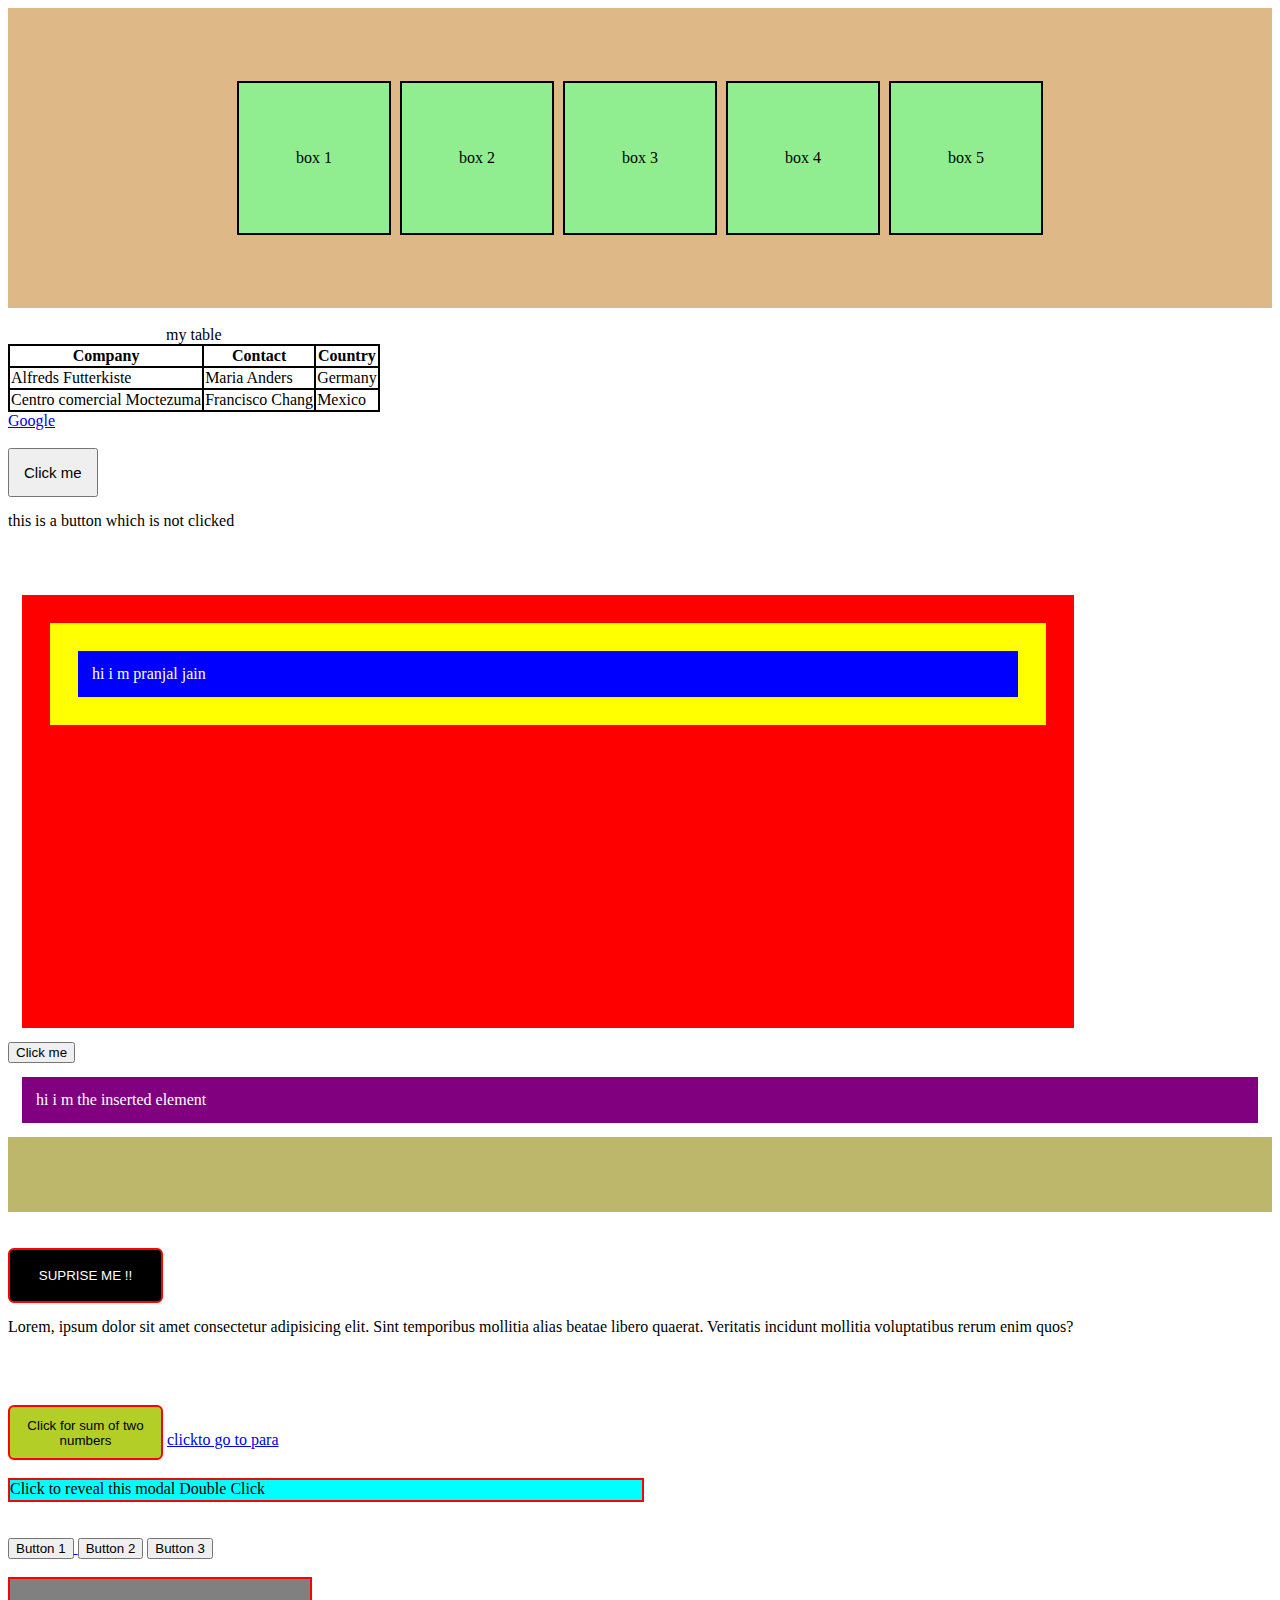
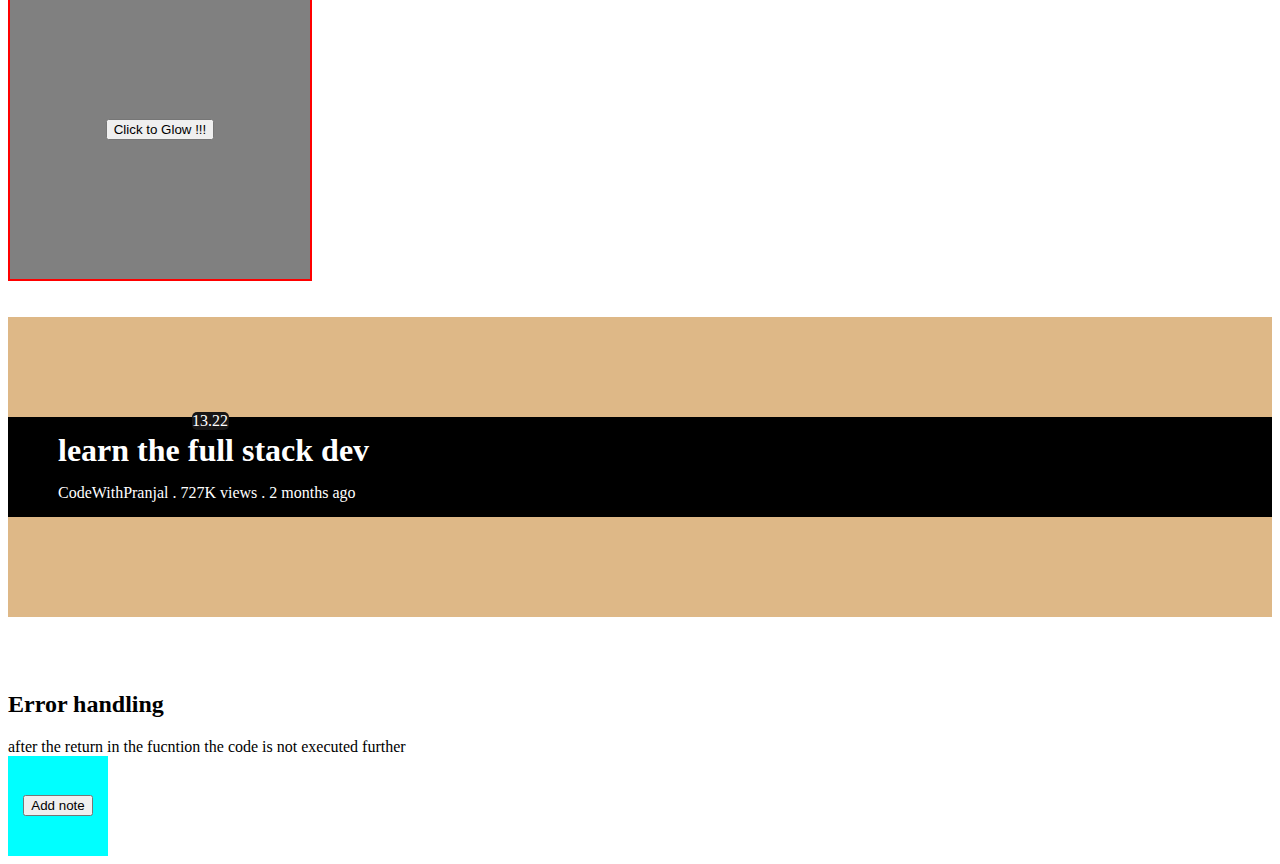
==== ac1.html @ 34df2b9d "ECMA 6 intro" ====
<!DOCTYPE html>
<html lang="en">
<head>
    <meta charset="UTF-8">
    <meta name="viewport" content="width=device-width, initial-scale=1.0">
    <title>AC JS</title>
    <link rel="stylesheet" href="ac1.css">

    <style>
        .container{
            height: 300px;
            width: 100%;
            background-color: burlywood;
            display: flex;
            align-items: center;
            justify-content: center;
            gap: 9px;
        }
        .box{
            display: flex;
            align-items: center;
            justify-content: center;
            height: 150px;
            width: 150px;
            border: 2px solid black;
        }

        .outBtn{
          width: 100px;
          height: 100px;
          background-color: aqua;
          display: flex;
          justify-content: center;
          align-items: center;
        }
    </style>
</head>
<body>
    <!-- java script is a client side scripting language  -->
    <!-- js bascially provide the interactivity to the htmlpage 
    means what will happen if we click the button or what will do if we do this on the weboage  -->


    <!-- we can use the js in the serverside in order to make the server and the backend of the application 
    we can use the hs as the client or server for making the backend and we can run js inordet to fetch query form the mongodb and do the backend  -->
<!-- to use the js in the backend we need to use the node 
as node bascially provide the server or can say backend env for the js to run  -->

<!-- chrome use the javscript ka V8 engine for executing the script  -->

<!-- using the js in the backend we need to use the ndejs 
so bas yaad rkhoke if we need to use the js in the backend then we can do this by using the node js as it will execute the js in the backend  -->

<!-- js is a dynamic language that will find the datayype auto matciallly  -->

<!-- let is a bloxke scopes variable and can be reupdated only but not redcalred  -->
<!-- var is a global scope thats why it is not used  -->

<!-- let and const ka scope use block koo code me hota hai 
agar vo blcok of code se bahar jayege to unka scope finish  -->

<!-- primitive datatype is 7 
number , string , bool, bighint ,symbol ,null ,undefiied
null ka type of is OBJECT   -->



<div class="container  bg-lightBlue">
    <!-- this is a comment node -->
    <div class="box">box 1</div>
    <div class="box">box 2</div>
    <div class="box" id="myid">box 3</div>
    <div class="box">box 4</div>
    <div class="box">box 5</div>
</div>

<!-- child nodes also include the comment node + element + text node in it  -->
<!-- if we take the childredn then we have only the element s -->

<br>

<table>
  <caption>my table </caption>
    <tr>
      <th>Company</th>
      <th>Contact</th>
      <th>Country</th>
    </tr>
    <tr>
      <td>Alfreds Futterkiste</td>
      <td>Maria Anders</td>
      <td>Germany</td>
    </tr>
    <tr>
      <td>Centro comercial Moctezuma</td>
      <td>Francisco Chang</td>
      <td>Mexico</td>
    </tr>
  </table> 

  <a class="link" href="#" data-myname="pranjal jain" data-city="delhi" >Google</a>

  <!-- use the data attribute for adding the custom attribute in the program  -->
<br><br>
<button id="btn">Click me</button>
<p class="firstpara clicked">this is a button which is not clicked </p>


<br><br>
<div class="bigbox">
  <div class="parent">
    <div class="child">
      hi i m pranjal jain
    </div>
  </div>
</div>

<!-- so we can also directly use this  -->
<button  onclick="alert('this is clicked')">Click me </button>

<!-- so we can use the hidden prop to hide the eleemnt  -->

<!-- adding a new eleemnt for the attribute  -->
<!-- so in this way we can create the customattribue and can access them using the dataset -->
<div class="insert_ele" data-Author="Pranjal Jain" data-color="redMixgreen" onmouseenter="console.log('inside the container')">
  hi i m the inserted element 
</div>

<!-- in html we can create man custim attribute so that we need to use the data- and we can access the list of the custom attribute as dataset and  -->
<!-- so always create the custom attribute using the data- -->


<div class="insertion">
</div>
<br><br>
<button class="sup-but">SUPRISE ME !!</button>
<br>
<p class="btn-para" id="para1">
  Lorem, ipsum dolor sit amet consectetur adipisicing elit. Sint temporibus mollitia alias beatae libero quaerat. Veritatis incidunt mollitia voluptatibus rerum enim quos?
</p>

<br><br><br>
<button class="wow-but">Click for sum of two numbers</button>

<!-- so we can go to any para using the href attibute and linking them also making the bookmark of it  -->
<a href="#para1">clickto go to para</a>
<br>
<br>
<div class="small">Click to reveal this modal  Double Click </div>
<br><br>
<a href="#">
  <button class="btn-1">Button 1</button>
</a>
<button class="btn-2">Button 2</button>
<button class="btn-3">Button 3</button>

<br><br>

<div class="bulb">
  <button>Click to Glow !!!</button>
</div>
<br><br>

<div class="container">
 <div class="card">
  <div class="img">
    <img src="https://cdn.pixabay.com/photo/2015/03/10/17/23/youtube-667451_1280.png" alt="">
    <div  class="capsule">13.22</div>
  </div>
  <div class="text">
    <h1>learn the full stack dev</h1>
    <p>CodeWithPranjal . 727K views . 2 months ago</p>
  </div>
 </div>
</div>
<br><br><br>
<h2>Error handling </h2>
after the return in the fucntion the code is not executed further 

<br>
<div class="outBtn">
  <button class="note">Add note</button>
</div>

    <script src="JS_100/cwh_oneshot.js"></script>
</body>

</html>
---- ac1.css ----
table,tr,th,td{
    border: 2px solid black;
    border-collapse: collapse;
}
.box{
    background-color: rgb(144, 238, 144);
}


/* after making the dynamic element by js and setting the attribute by using the setAttribute we can also give the class naem and do the styling  */
.orangeLink{
    color: orange;
}

.bg-lightBlue{
    /* background-color: lightblue; */
    background-color: aqua;
}
#btn{
    padding: 14px;
    font-size: 15px;
    cursor: pointer;;
}

.bigbox{
    width: 80vw;
    height: 45vh;
    background-color: red;
    padding: 14px;
    cursor: pointer;
    margin: 14px;
}
.parent{
    background-color: yellow;
    padding: 14px;
    margin: 14px;
    cursor: pointer;
    
}
.child{
    padding: 14px;
    margin: 14px;
    background-color: blue;
    color: white;
    cursor: pointer;
}
.insert_ele{
    background-color: purple;
    padding: 14px;
    margin: 14px;
    color: white;
}


.insertion{
    margin: 0;
    padding: 0;
    width: 100%;
    background-color: darkkhaki;
    height: 75px;
}

.another{
    font-family: 'Lucida Sans', 'Lucida Sans Regular', 'Lucida Grande', 'Lucida Sans Unicode', Geneva, Verdana, sans-serif;
    font-weight: 700;
    font-size: larger;
}
.sup-but{
    background-color: black;
    color: white;
    width: 155px;
    height: 55px;
    border: 2px solid red;
    border-radius: 6px;
    cursor: pointer;
}
.wow-but{
    background-color: rgb(178, 206, 39);
    color: rgb(0, 0, 0);
    width: 155px;
    height: 55px;
    border: 2px solid red;
    border-radius: 6px;
    cursor: pointer;
}

.trial{
    background-color: black;
    color: white;
    font-family: cursive;
    font-size: 23px;
    font-style: italic;
}

.small{
    width: 50%;
    height: 20px;
    background-color: aqua;
    border: 2px solid red;
    cursor: pointer;
}



::selection{
    background-color: rgb(168, 157, 157)
};

.btn-1{
    cursor: pointer;
}


.bulb{
    width: 300px;
    height: 300px;
    border: 2px solid red;
    display: flex;
    justify-content: center;
    align-items: center;
    background-color: grey;
}

/* bulb-off{
    width: 300px;
    height: 300px;
    border: 2px solid red;
} */
bulb-on{
    width:300px;
    height: 300px;
    border: 2px solid red;
    display: flex;
    justify-content: center;
    align-items: center;
    background-color: rgb(242, 255, 0);
}


.card{
    color: white;
    /* font-size: 23px; */
    height:100px;
    width: 100%;
    /* display: flex; */
    background-color: black;
    display: flex;
}
.card img{
    height: 97px;
    margin: 0px 25px;
    /* border: 2px solid green; */
}
.text h1, p{
    margin: 15px 0px;
}

.capsule {
    position: relative;
    bottom: 23px;
    left: 184px;
    background-color: #181616;
    width: 37px;
    border-radius: 5px;
}
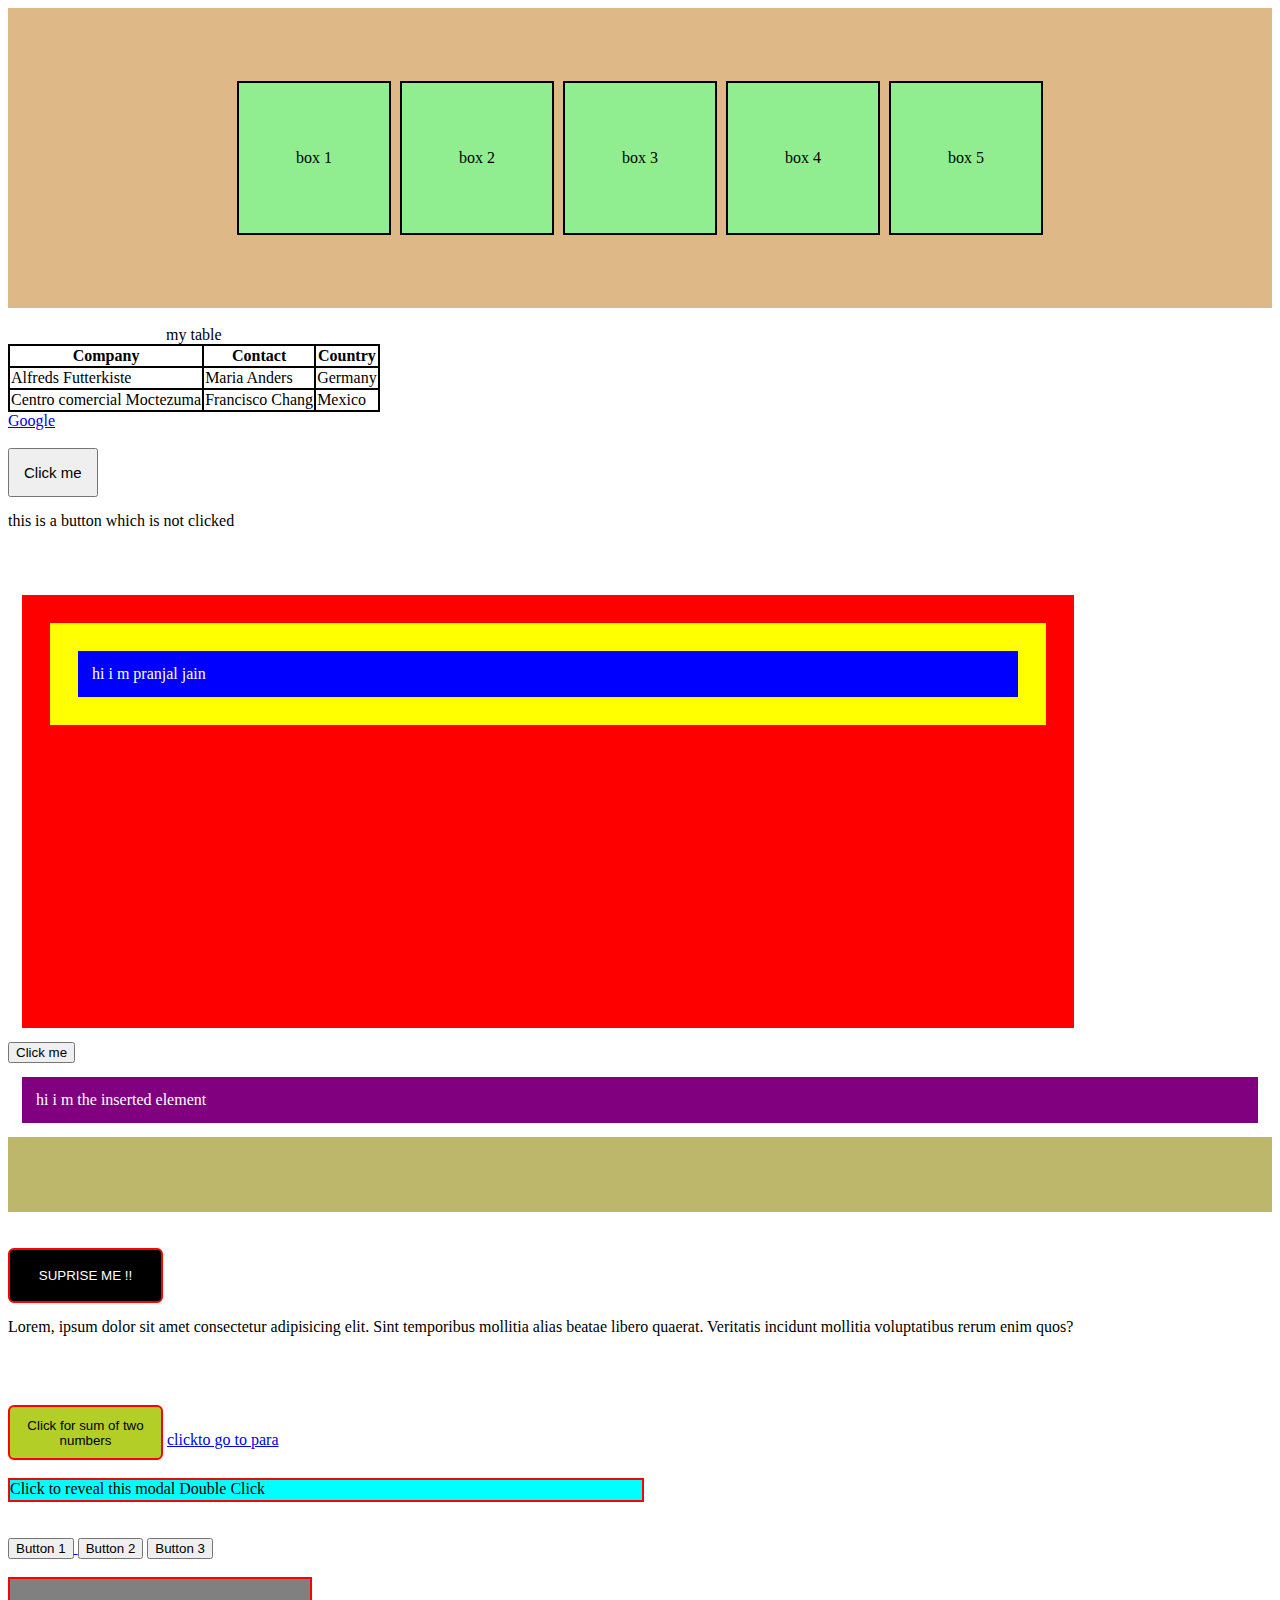
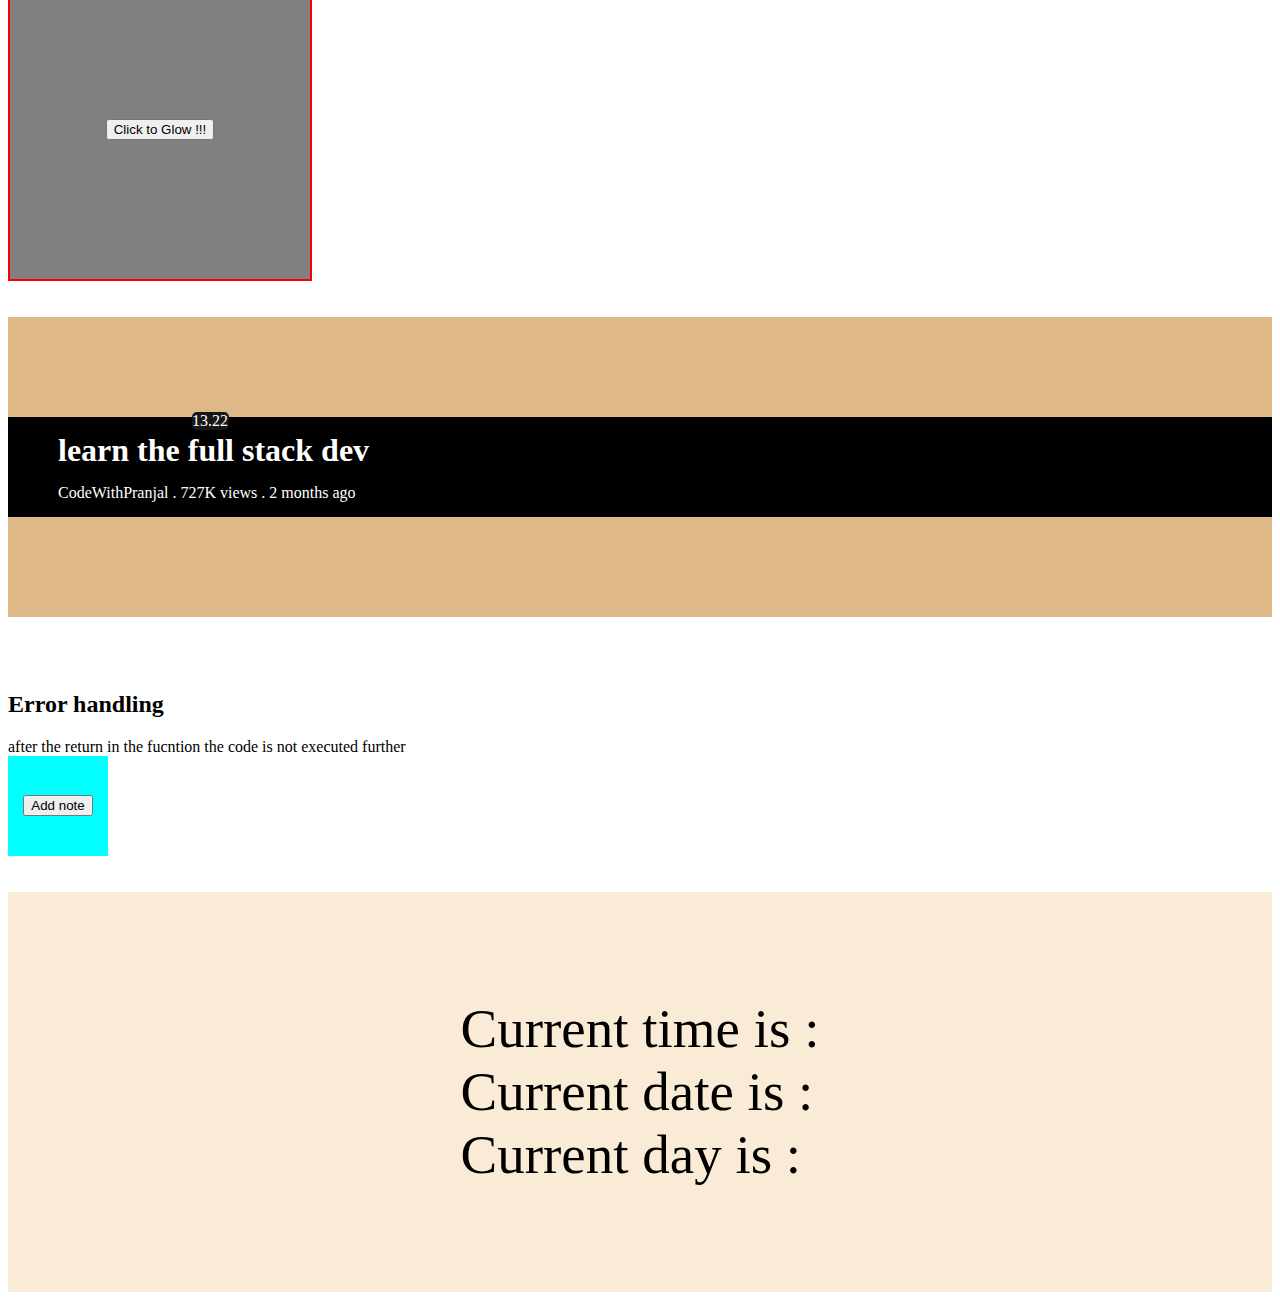
==== commit 21dc17b9: "clock" ====
--- a/ac1.html
+++ b/ac1.html
@@ -33,6 +33,19 @@
           justify-content: center;
           align-items: center;
         }
+        
+        .clock{
+          display: flex;
+          justify-content: center;
+          align-items: center;
+          background-color: antiquewhite;
+          height: 400px;
+          width: 100%;
+          font-size: 55px;
+
+        }
+
+
     </style>
 </head>
 <body>
@@ -181,7 +194,14 @@
 <div class="outBtn">
   <button class="note">Add note</button>
 </div>
-
+<br><br>
+<div class="clock">
+  <div class="main">
+    Current time is : <span id="time"></span><br>
+    Current date is : <span id="date"></span><br>
+    Current day is : <span id="day"></span>
+  </div>
+</div>
     <script src="JS_100/cwh_oneshot.js"></script>
 </body>
 
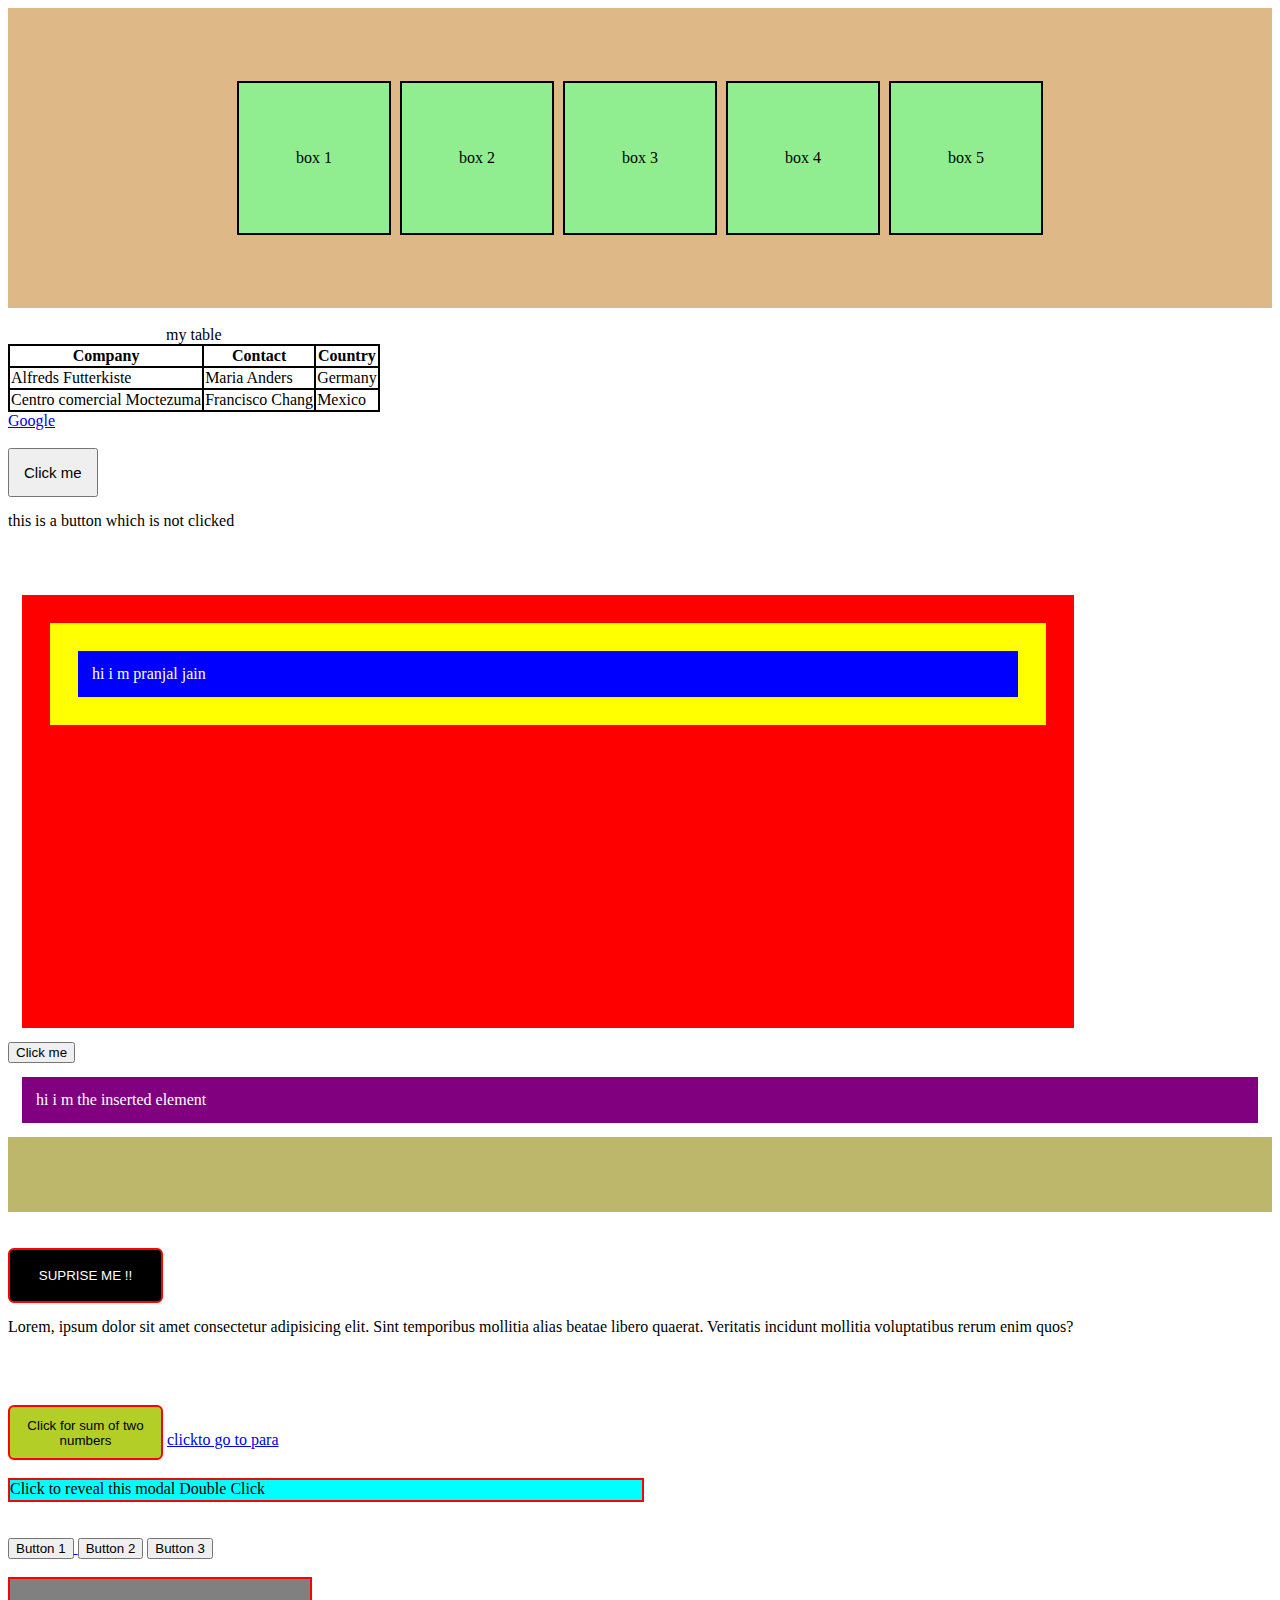
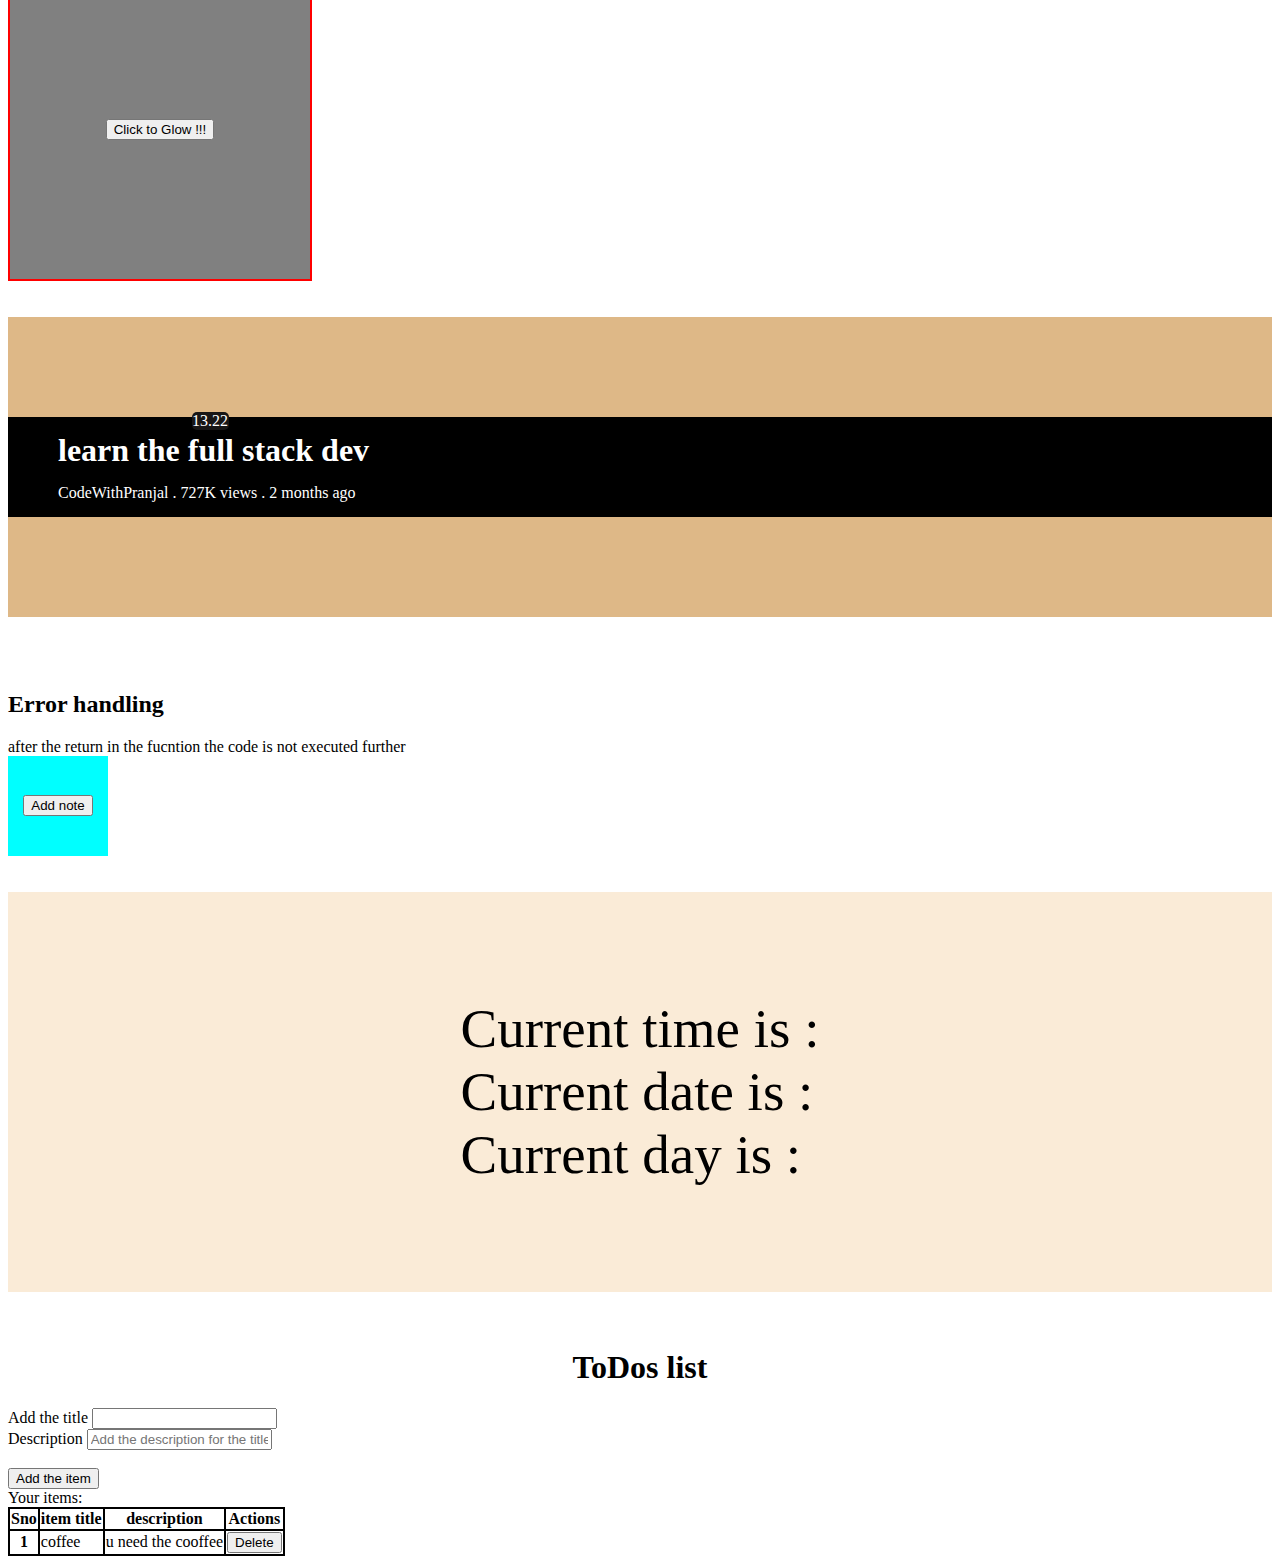
==== commit 6b58f6a1: "json" ====
--- a/ac1.html
+++ b/ac1.html
@@ -5,6 +5,7 @@
     <meta name="viewport" content="width=device-width, initial-scale=1.0">
     <title>AC JS</title>
     <link rel="stylesheet" href="ac1.css">
+    <link href="https://cdn.jsdelivr.net/npm/bootstrap@5.3.2/dist/css/bootstrap.min.css" rel="stylesheet" integrity="sha384-T3c6CoIi6uLrA9TneNEoa7RxnatzjcDSCmG1MXxSR1GAsXEV/Dwwykc2MPK8M2HN" crossorigin="anonymous">
 
     <style>
         .container{
@@ -202,7 +203,68 @@
     Current day is : <span id="day"></span>
   </div>
 </div>
+
+<br><br>
+<!-- to do list -->
+<h1 style="text-align: center;">ToDos list </h1>
+
+
+
+  <div class="form-group">
+    <label for="title" class="form-label" >Add the title</label>
+    <input type="text" class="form-control" id="title" aria-describedby="emailHelp">
+    <!-- <div id="emailHelp" class="form-text"></div> -->
+  </div>
+  <div class="form-group">
+    <label for="description" class="form-label">Description</label>
+    <input type="text" class="form-control" id="description" placeholder="Add the description for the title">
+    <!-- <textarea name="description" id="description" cols="30" rows="10"></textarea> -->
+  </div>
+  <br>
+  <button type="submit" class="btn btn-primary" id="add">Add the item</button>
+
+
+<div id="items" class="my-4">
+  Your items:
+  <table class="table">
+    <thead>
+      <tr>
+        <th scope="col">Sno</th>
+        <th scope="col">item title</th>
+        <th scope="col">description</th>
+        <th scope="col">Actions</th>
+
+      </tr>
+    </thead>
+    <tbody>
+      <tr>
+        <th scope="row">1</th>
+        <td>coffee</td>
+        <td>u need the cooffee</td>
+        <td>
+          <button class="btn btn-sm btn-primary">Delete</button>
+        </td>
+      </tr>
+
+    </tbody>
+  </table>
+</div>
     <script src="JS_100/cwh_oneshot.js"></script>
+    <script src="https://cdn.jsdelivr.net/npm/bootstrap@5.3.2/dist/js/bootstrap.bundle.min.js" integrity="sha384-C6RzsynM9kWDrMNeT87bh95OGNyZPhcTNXj1NW7RuBCsyN/o0jlpcV8Qyq46cDfL" crossorigin="anonymous"></script>
+    <script>
+      document.getElementById("add").addEventListener("click",()=>{
+        tit=document.getElementById("title").value;
+        desc=document.getElementById("description").value;
+
+        if(localStorage.getItem("itemsJSOn")==null){
+          itemJsonArray=[]
+          itemJsonArray.push([tit,desc])
+          localStorage.setItem('itemsJSON',JSON.stringify(itemJsonArray))
+        }
+        
+      })
+    </script>
+
 </body>
 
 </html>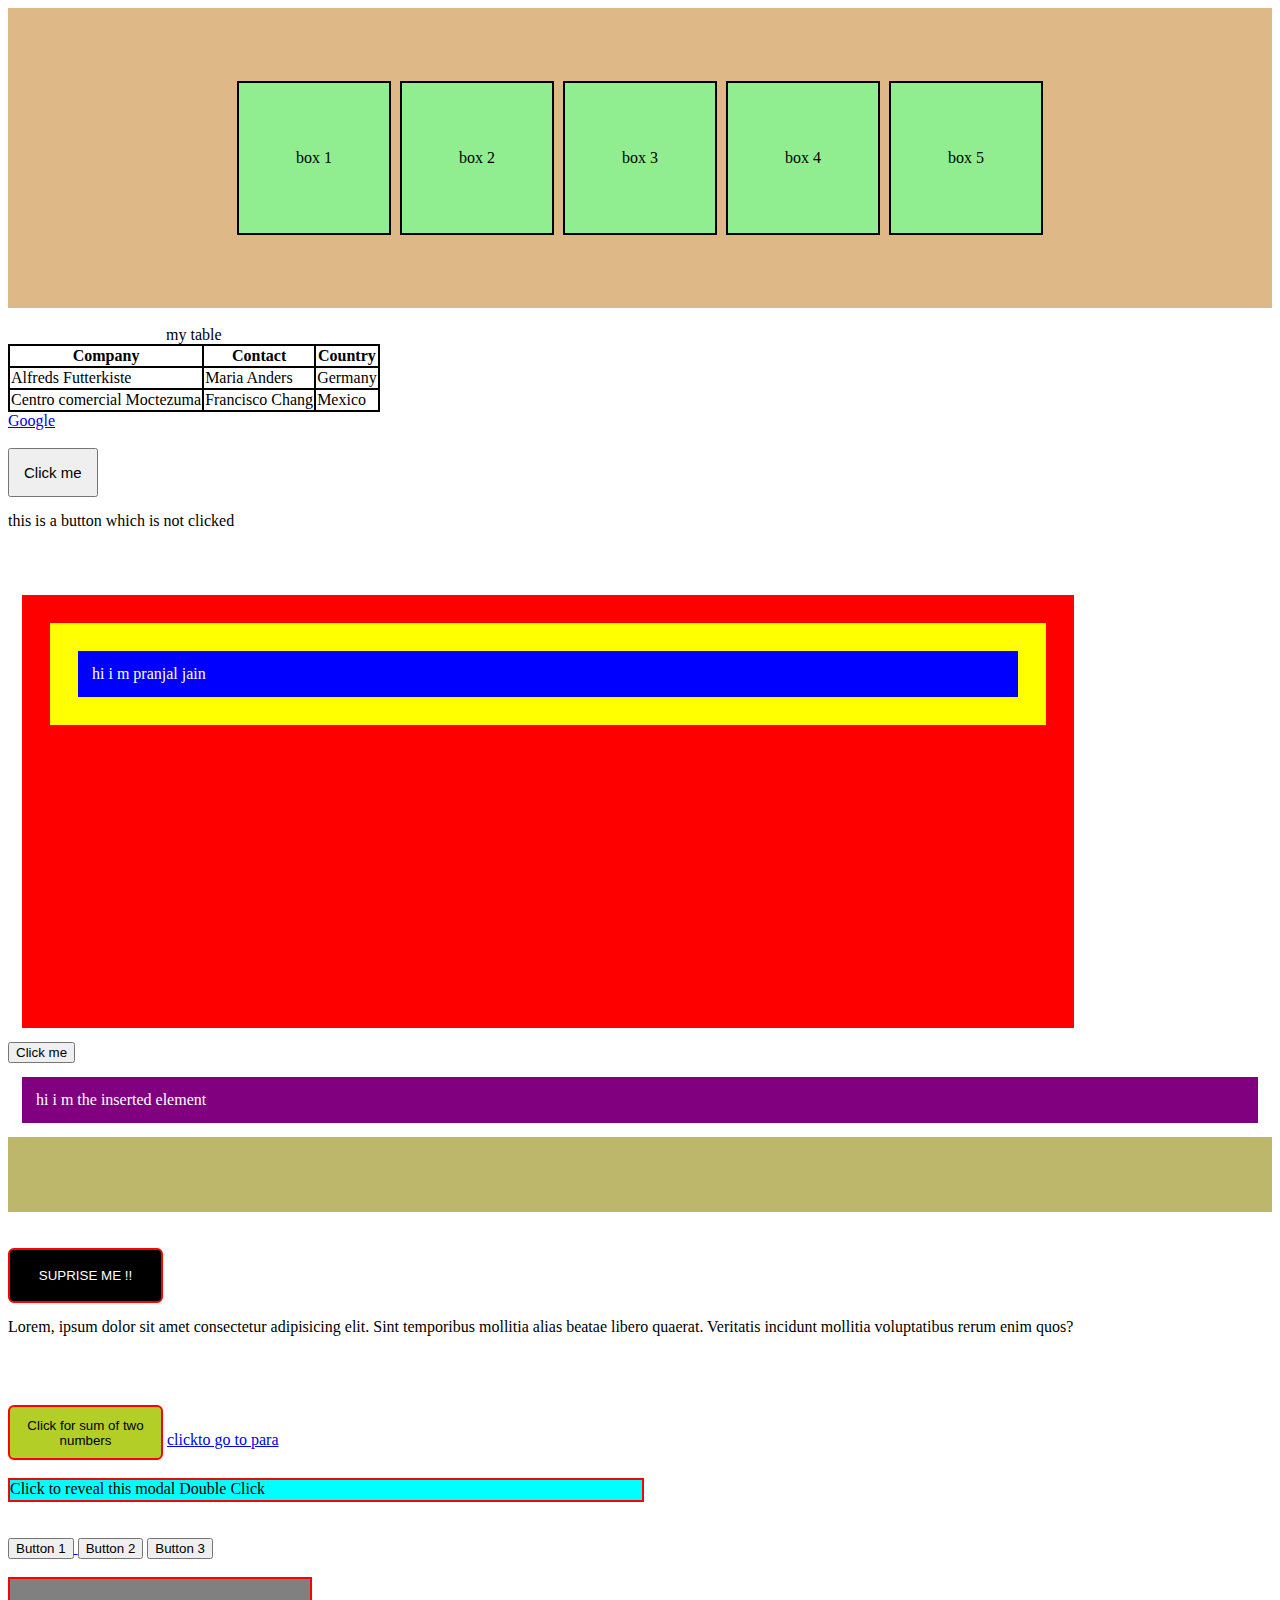
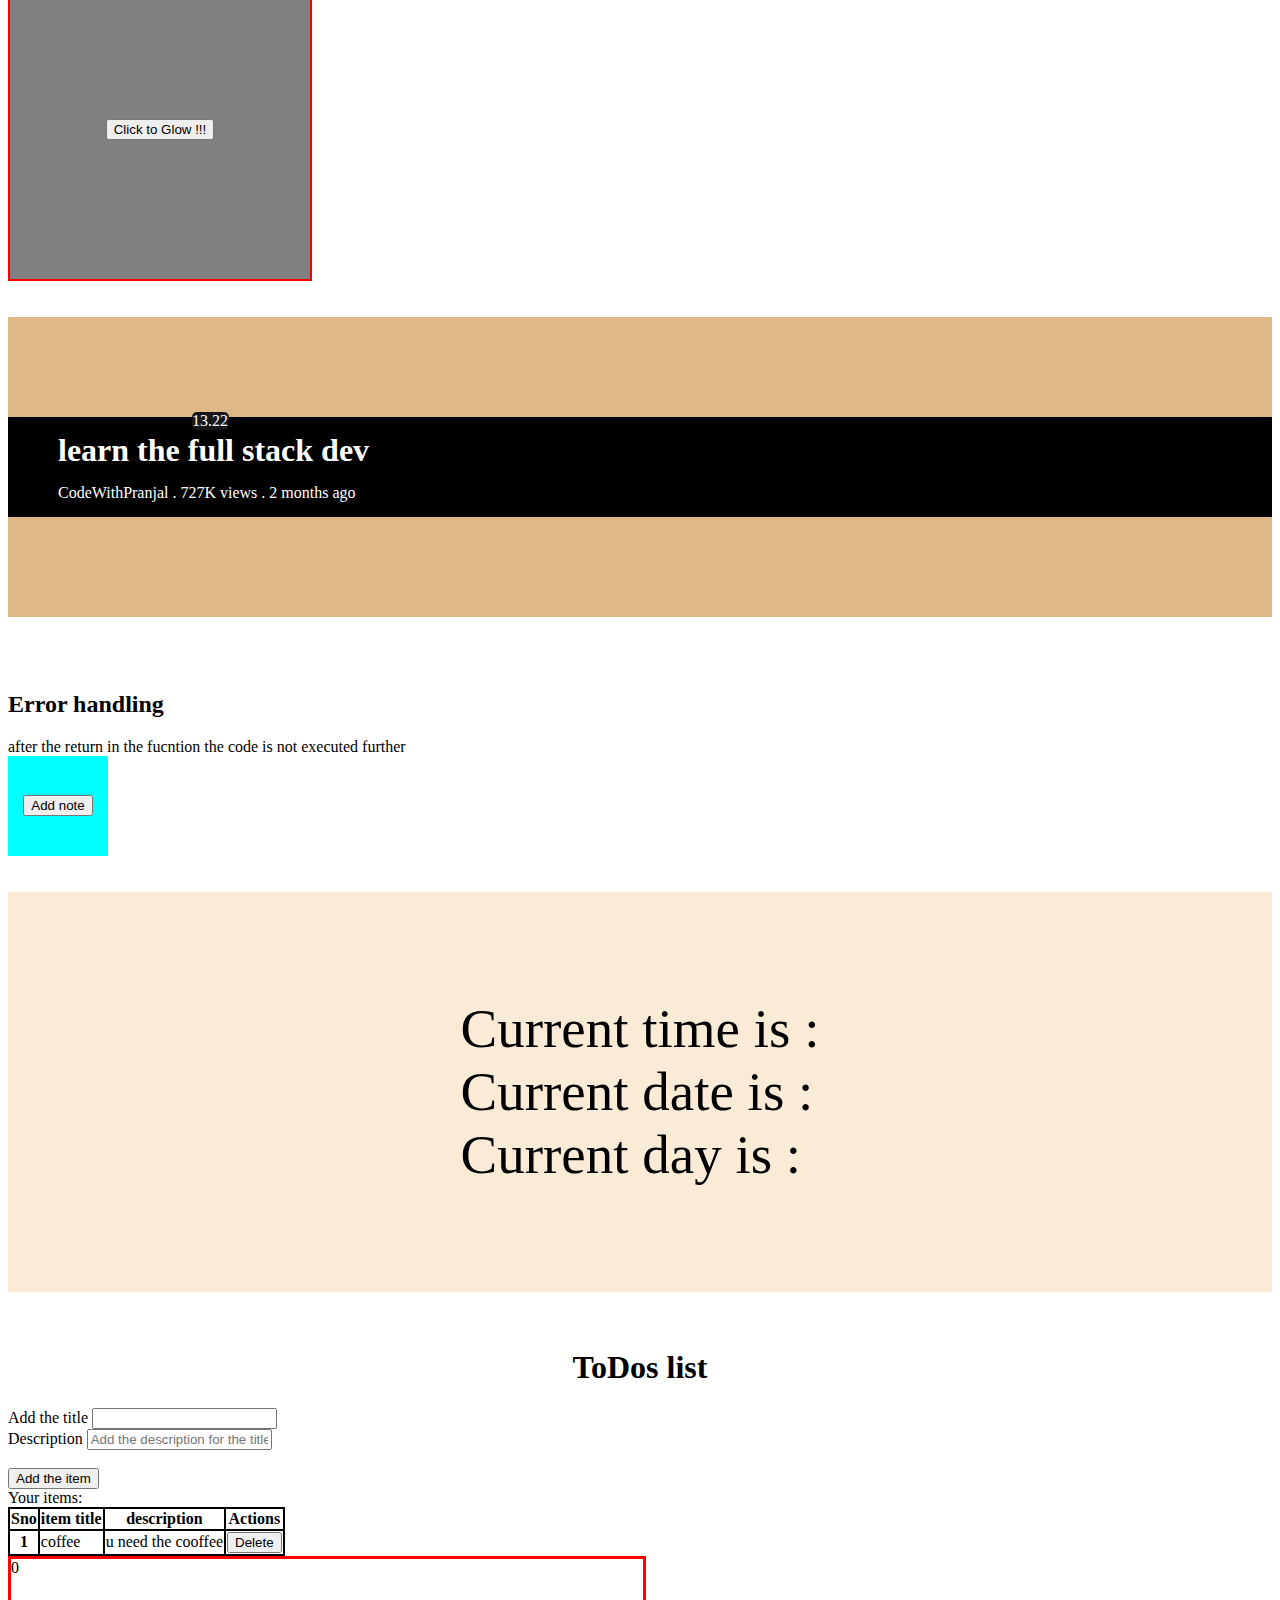
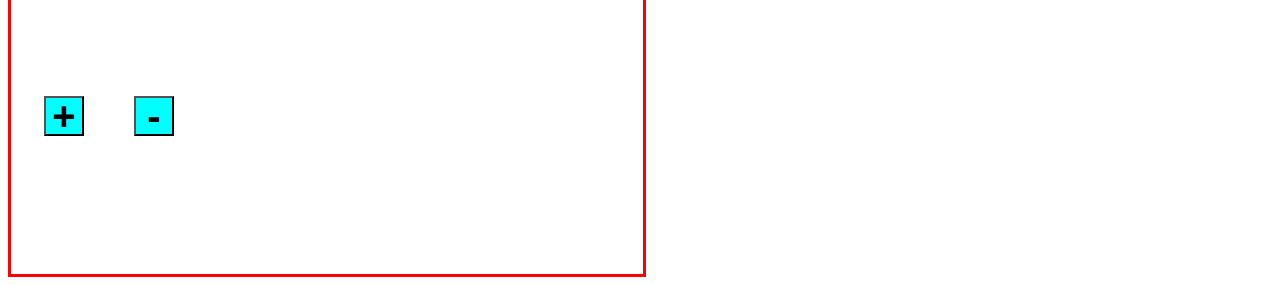
==== commit 9cec02d0: "toggling" ====
--- a/ac1.html
+++ b/ac1.html
@@ -43,8 +43,32 @@
           height: 400px;
           width: 100%;
           font-size: 55px;
-
-        }
+          
+        }
+        .buttons{
+          display: flex;
+          justify-content: center;
+          align-items: center;
+          
+        }
+        .counter{
+          width: 50%;
+          height: 35vh;
+          border: 3px solid red;
+          display: flex;
+        }
+        #plus,#minus{
+          display: flex;
+          justify-content: center;
+          align-items: center;
+          background-color: aqua;
+          height: 40px;
+          font-size: 40px;
+          font-weight: bold;
+          width: 40px;
+          margin: 25px;
+        }
+
 
 
     </style>
@@ -249,6 +273,15 @@
     </tbody>
   </table>
 </div>
+
+<div class="counter">
+  <div id="number">0</div>
+  <div class="buttons">
+    <button id="plus">+</button>
+    <button id="minus">-</button>
+  </div>
+</div>
+  
     <script src="JS_100/cwh_oneshot.js"></script>
     <script src="https://cdn.jsdelivr.net/npm/bootstrap@5.3.2/dist/js/bootstrap.bundle.min.js" integrity="sha384-C6RzsynM9kWDrMNeT87bh95OGNyZPhcTNXj1NW7RuBCsyN/o0jlpcV8Qyq46cDfL" crossorigin="anonymous"></script>
     <script>
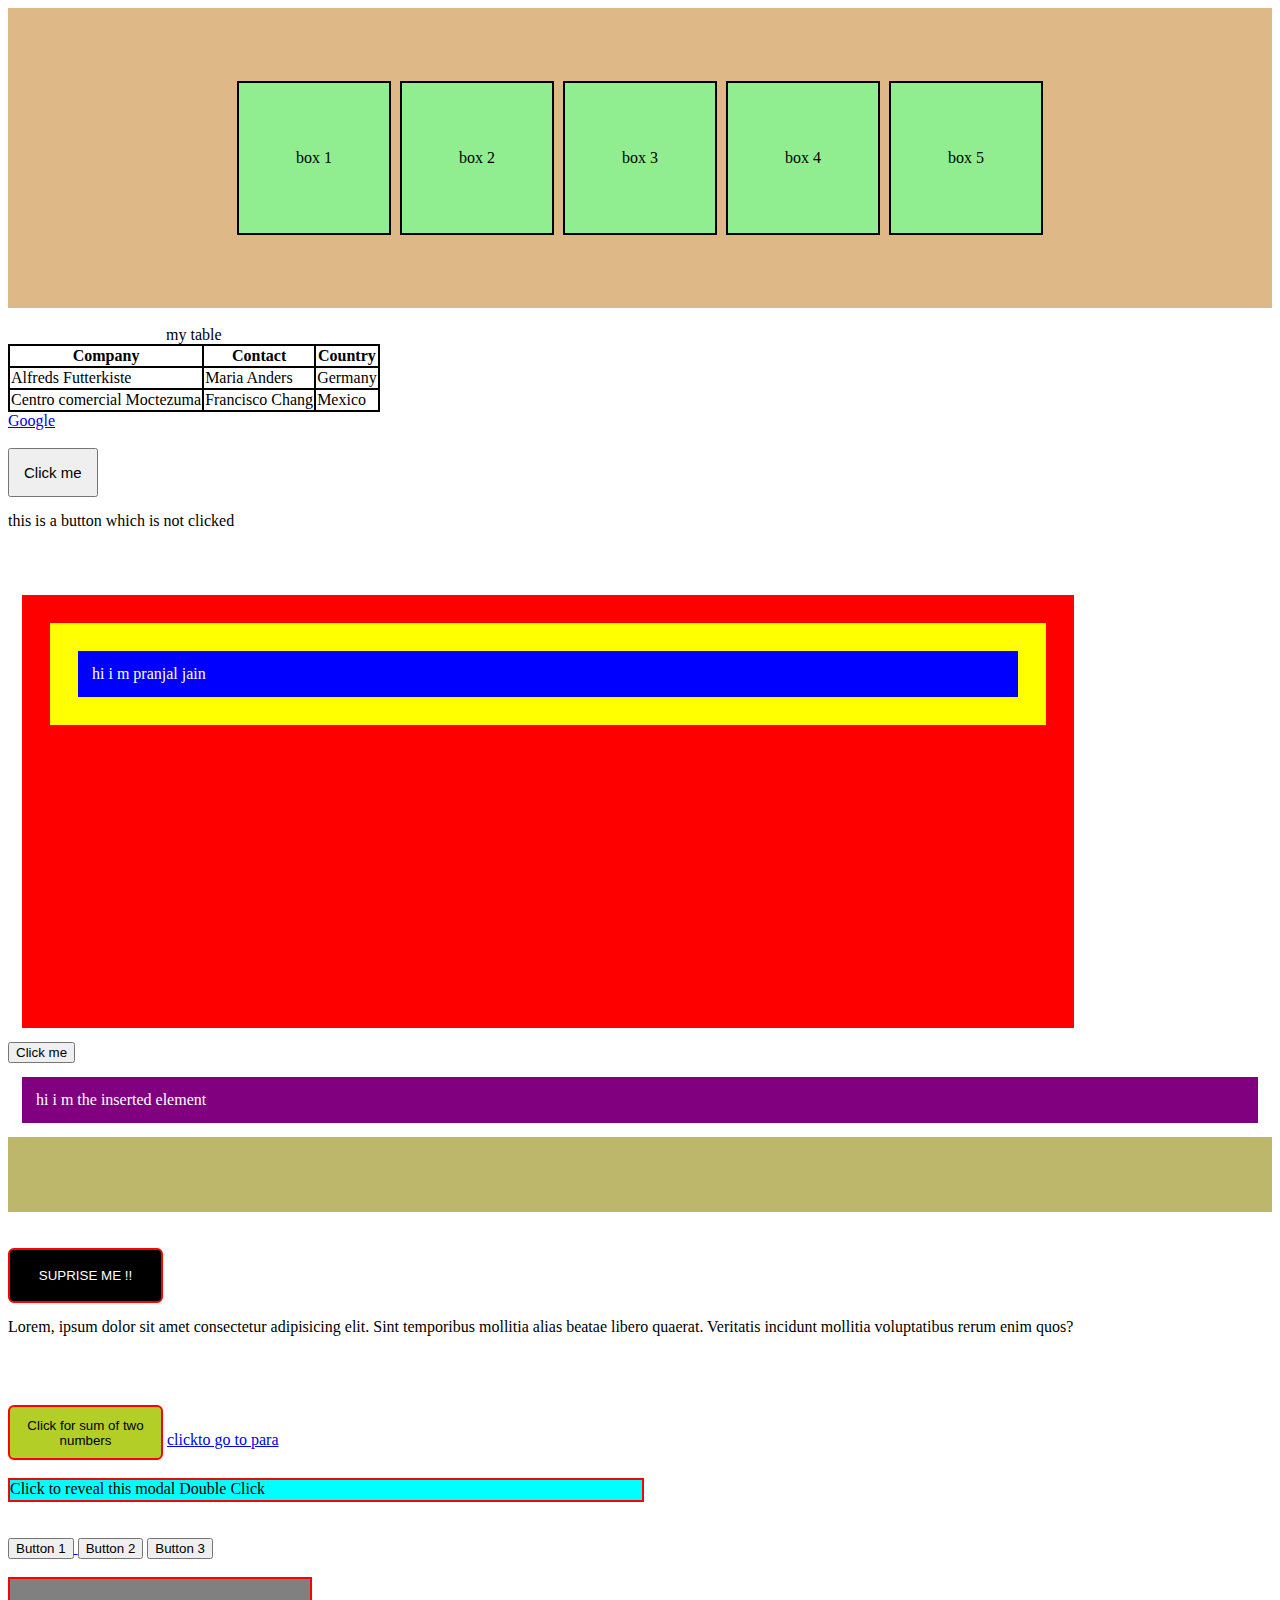
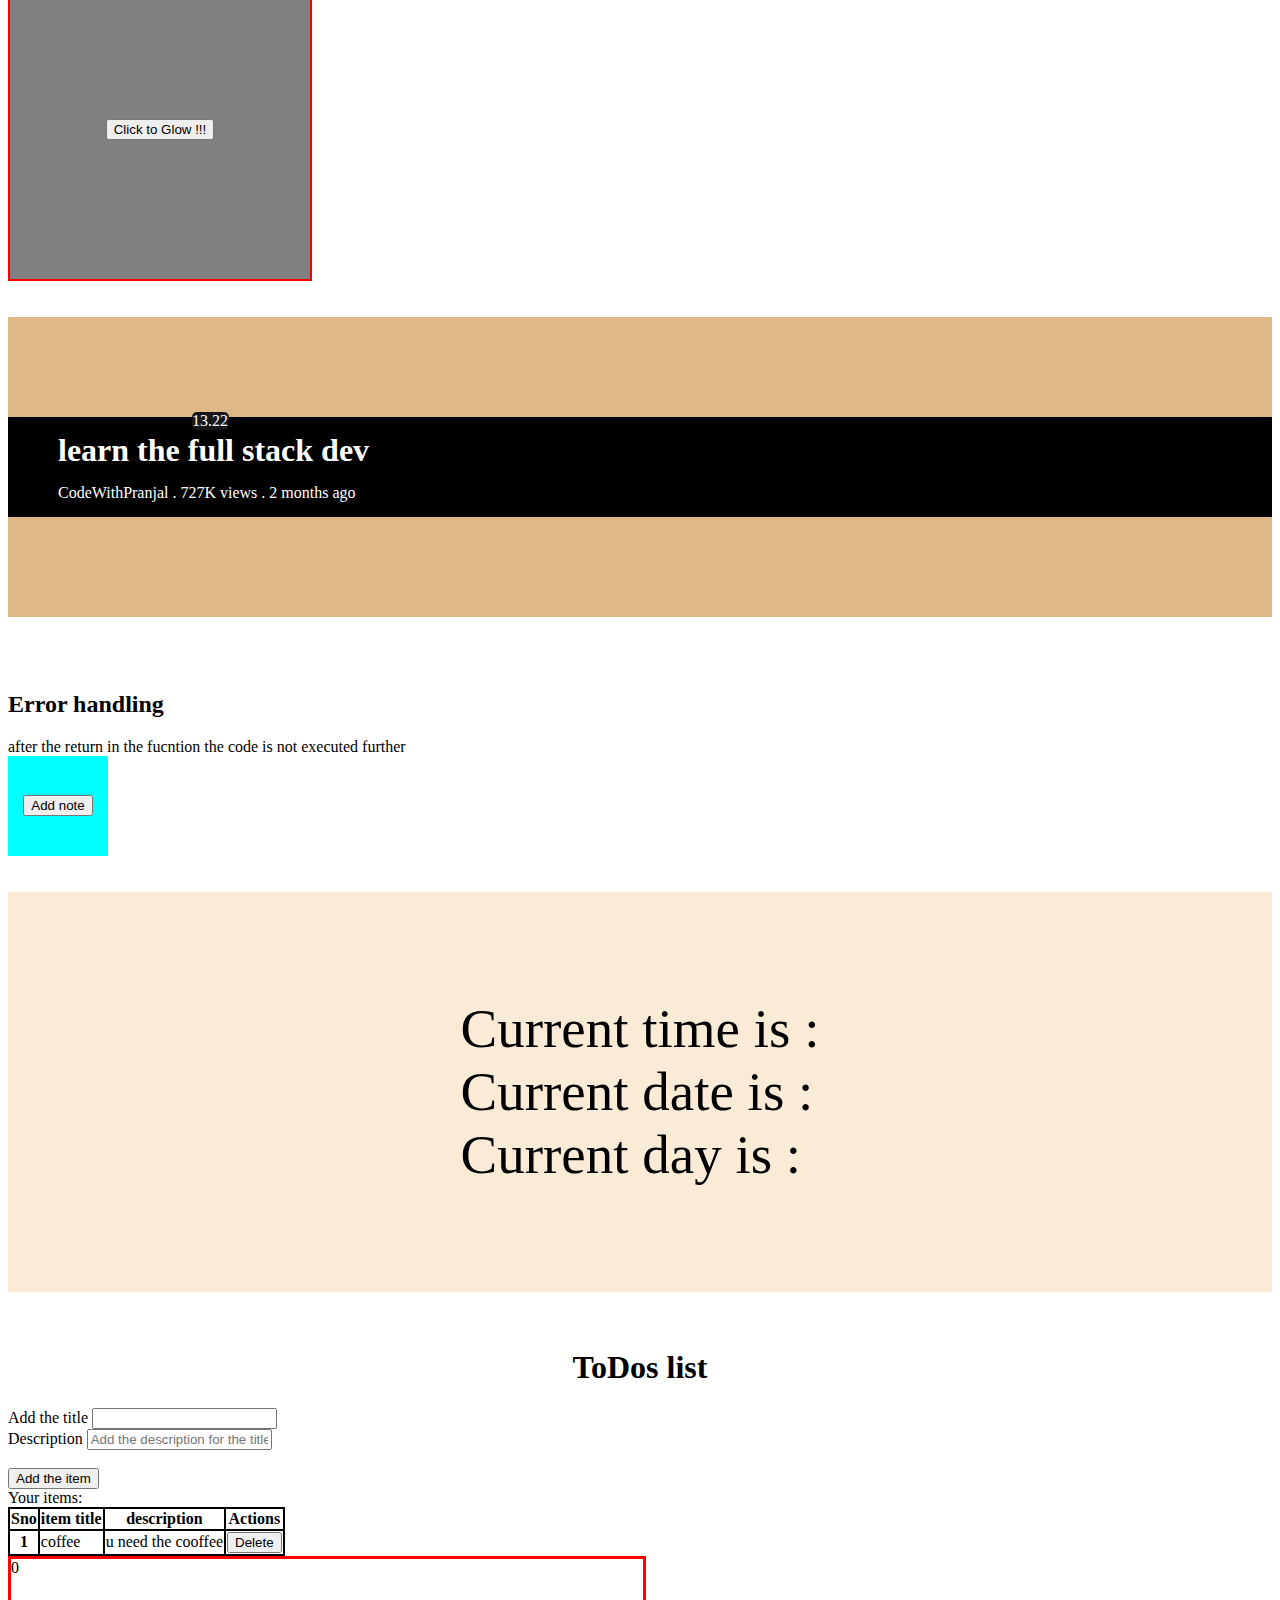
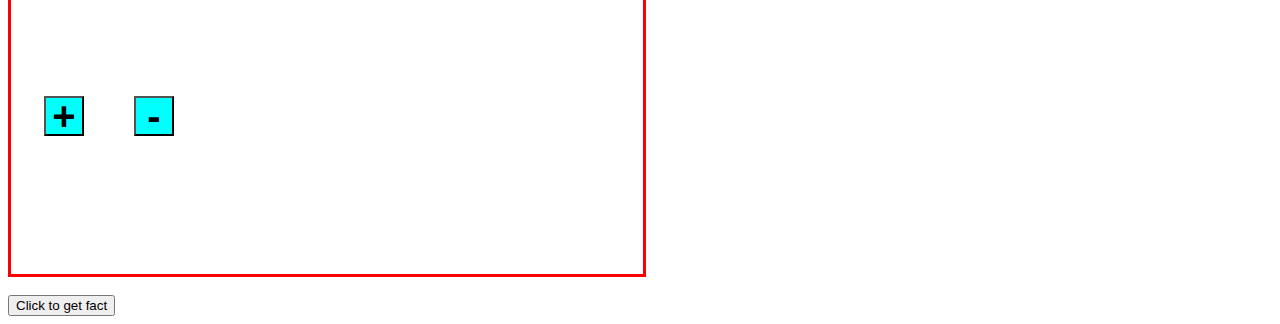
==== commit 8bb95460: "OOPS revised" ====
--- a/ac1.html
+++ b/ac1.html
@@ -51,6 +51,11 @@
           align-items: center;
           
         }
+.glow:hover{
+  color: hwb(280 0% 0% / 0.923);
+  box-shadow: 0 5px 15px rgba(141, 15, 232, 0.4);
+}
+
         .counter{
           width: 50%;
           height: 35vh;
@@ -277,12 +282,15 @@
 <div class="counter">
   <div id="number">0</div>
   <div class="buttons">
-    <button id="plus">+</button>
-    <button id="minus">-</button>
+    <button id="plus" class="glow">+</button>
+    <button id="minus" class="glow">-</button>
   </div>
 </div>
   
-    <script src="JS_100/cwh_oneshot.js"></script>
+<br>
+<button id="fact">Click to get fact</button>
+
+    <script src="JS_100/ac2.js"></script>
     <script src="https://cdn.jsdelivr.net/npm/bootstrap@5.3.2/dist/js/bootstrap.bundle.min.js" integrity="sha384-C6RzsynM9kWDrMNeT87bh95OGNyZPhcTNXj1NW7RuBCsyN/o0jlpcV8Qyq46cDfL" crossorigin="anonymous"></script>
     <script>
       document.getElementById("add").addEventListener("click",()=>{
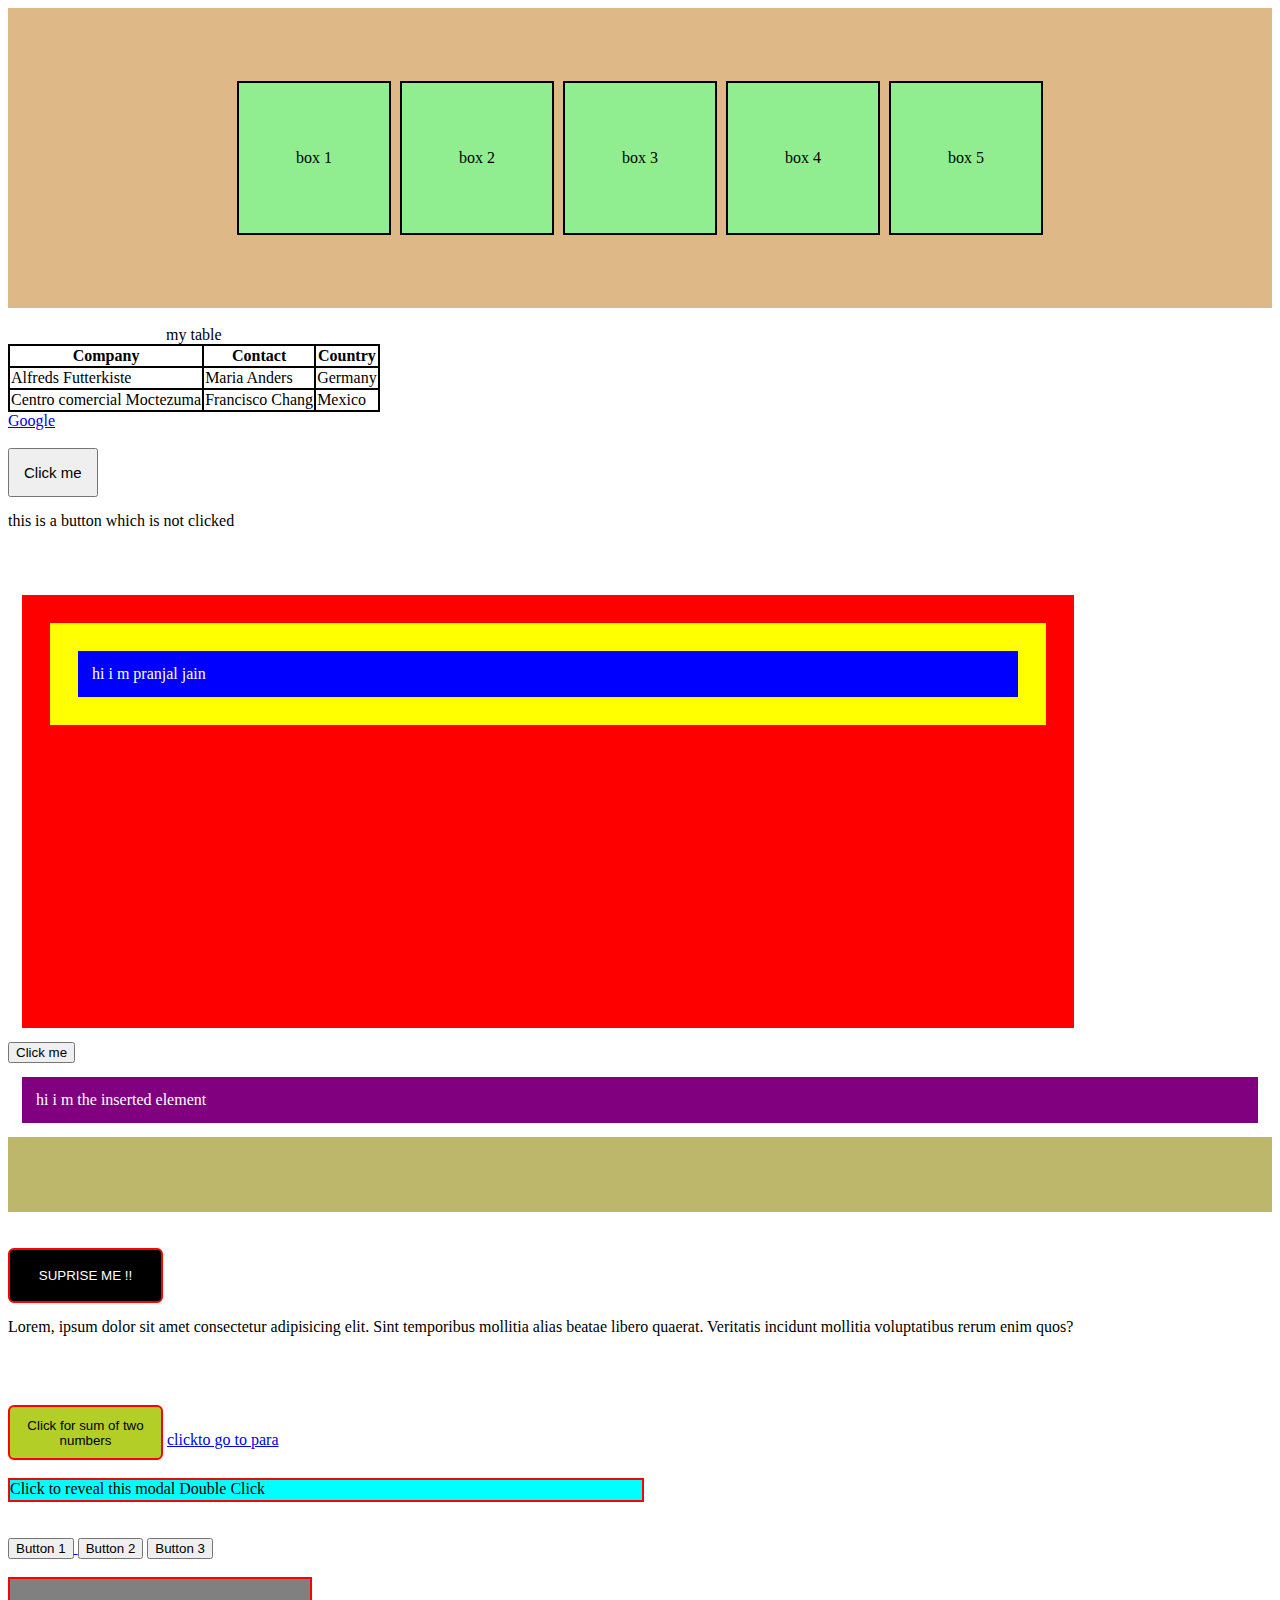
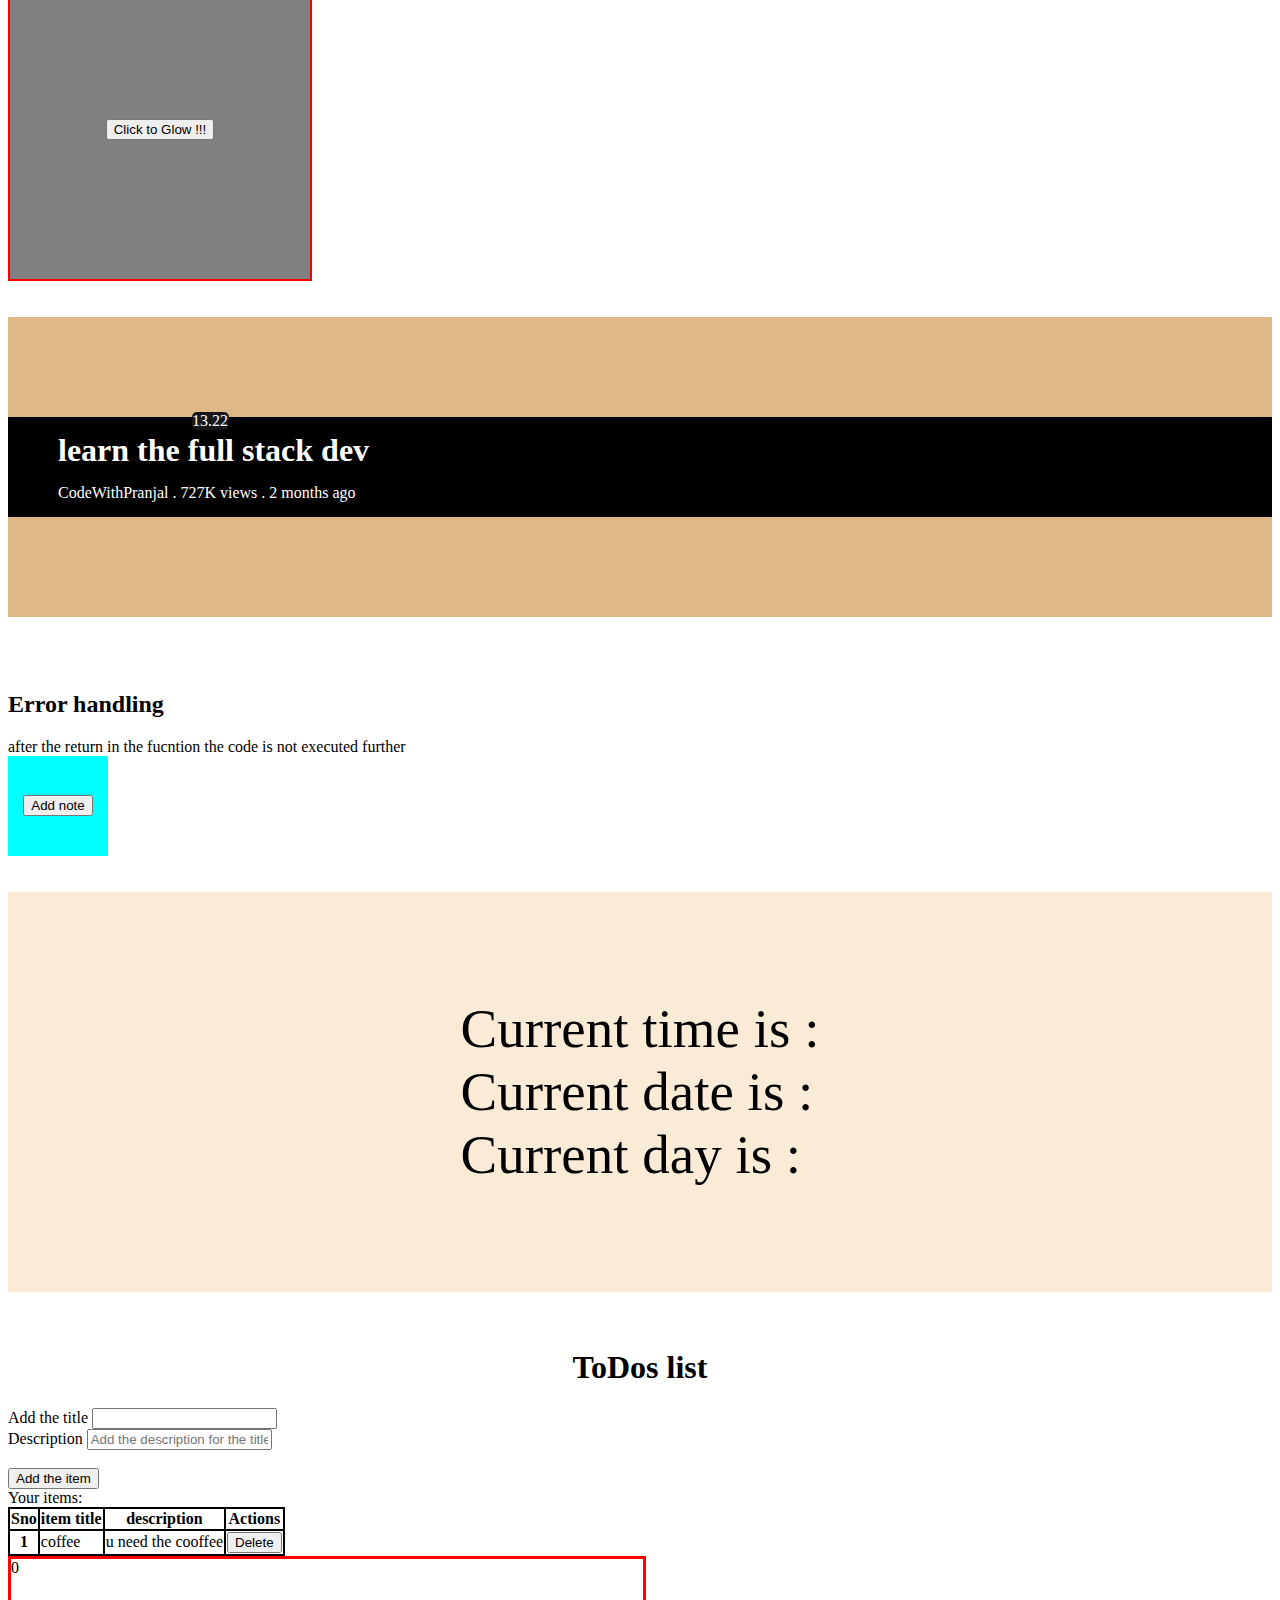
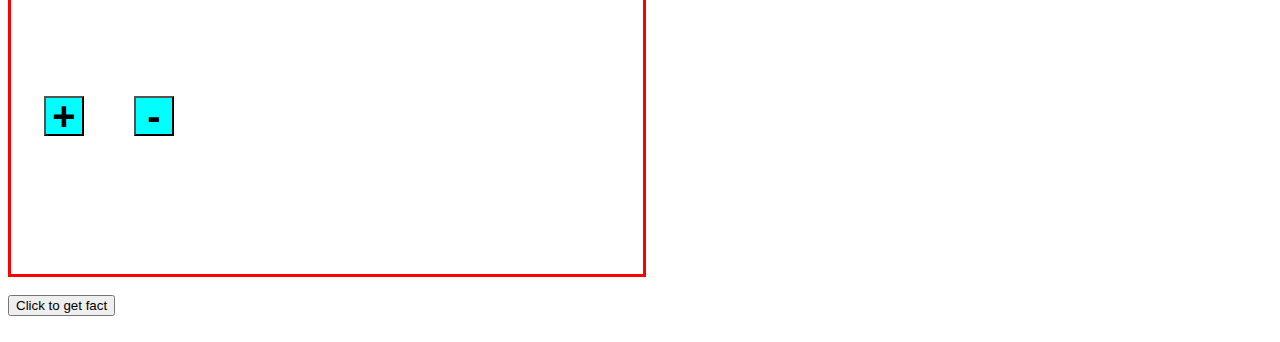
==== commit 6c1af34d: "callback hell probelm deal" ====
--- a/ac1.html
+++ b/ac1.html
@@ -289,6 +289,7 @@
   
 <br>
 <button id="fact">Click to get fact</button>
+<br><br>
 
     <script src="JS_100/ac2.js"></script>
     <script src="https://cdn.jsdelivr.net/npm/bootstrap@5.3.2/dist/js/bootstrap.bundle.min.js" integrity="sha384-C6RzsynM9kWDrMNeT87bh95OGNyZPhcTNXj1NW7RuBCsyN/o0jlpcV8Qyq46cDfL" crossorigin="anonymous"></script>
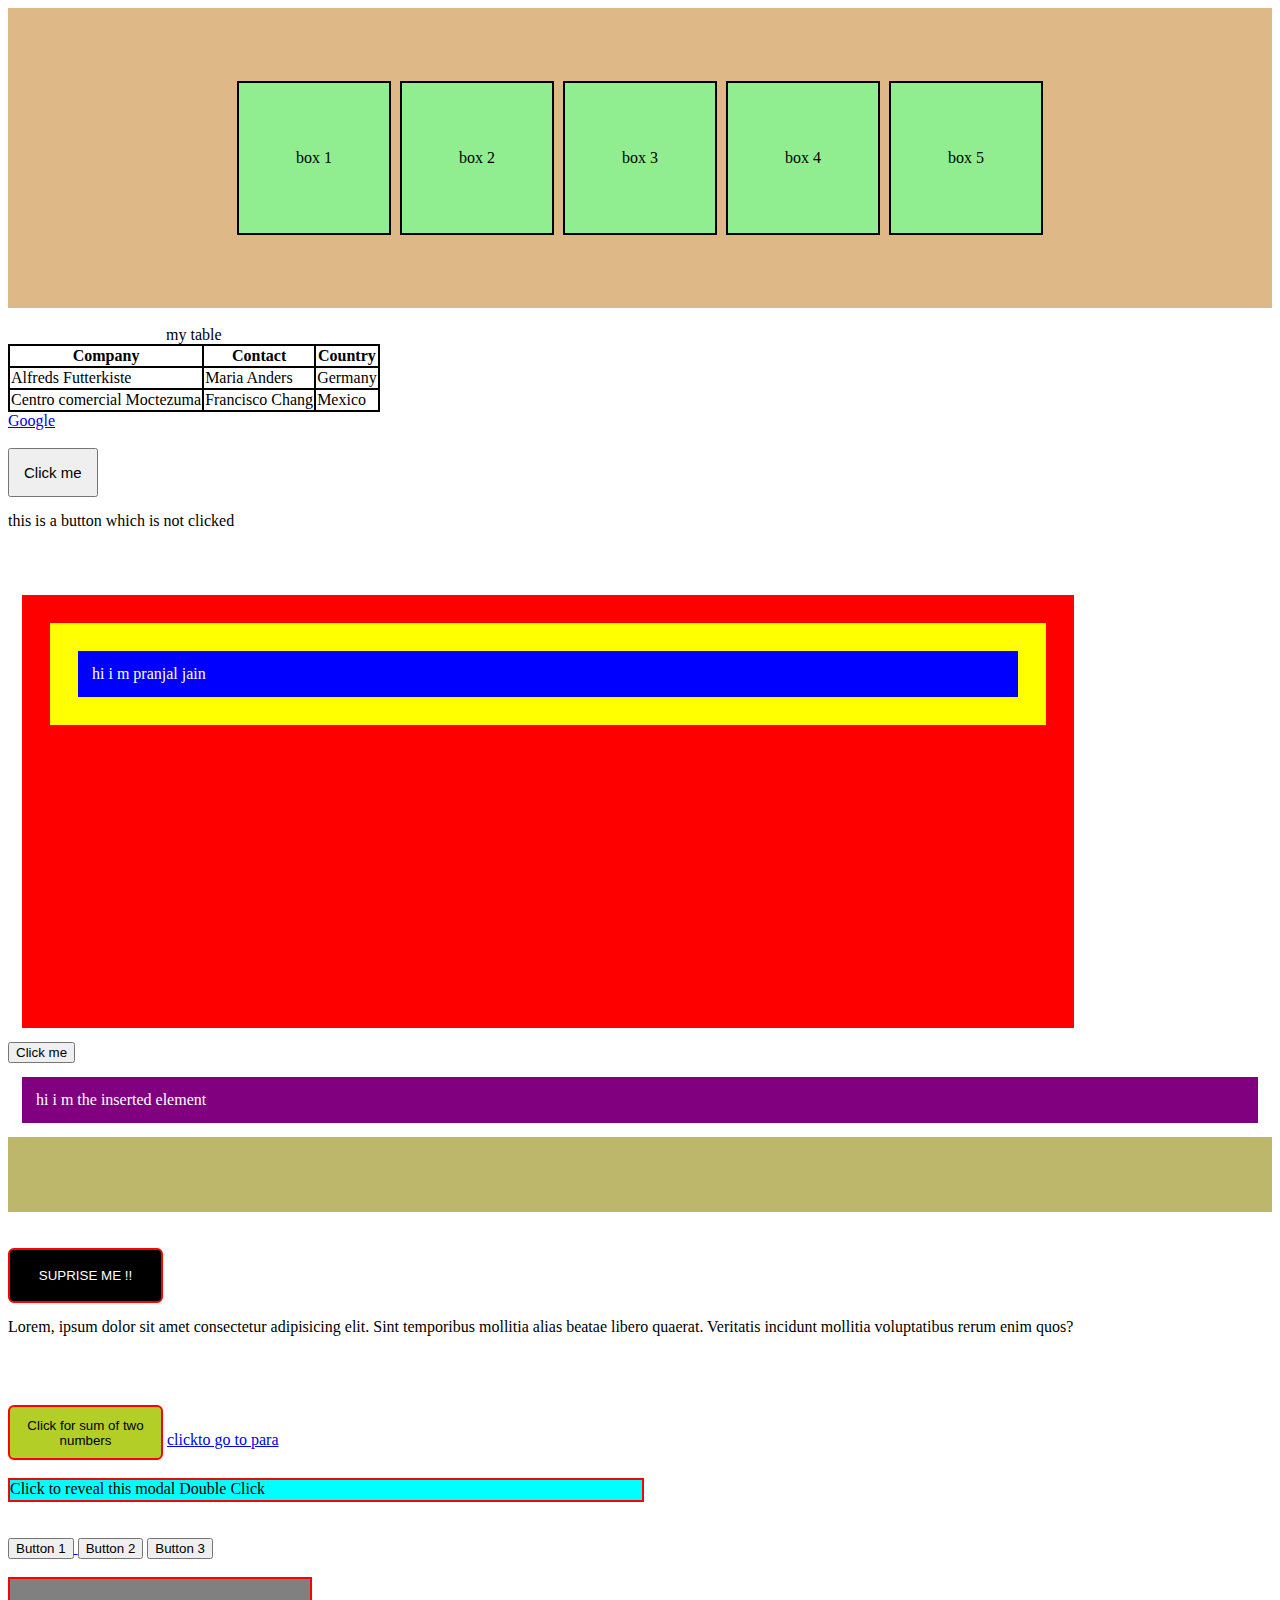
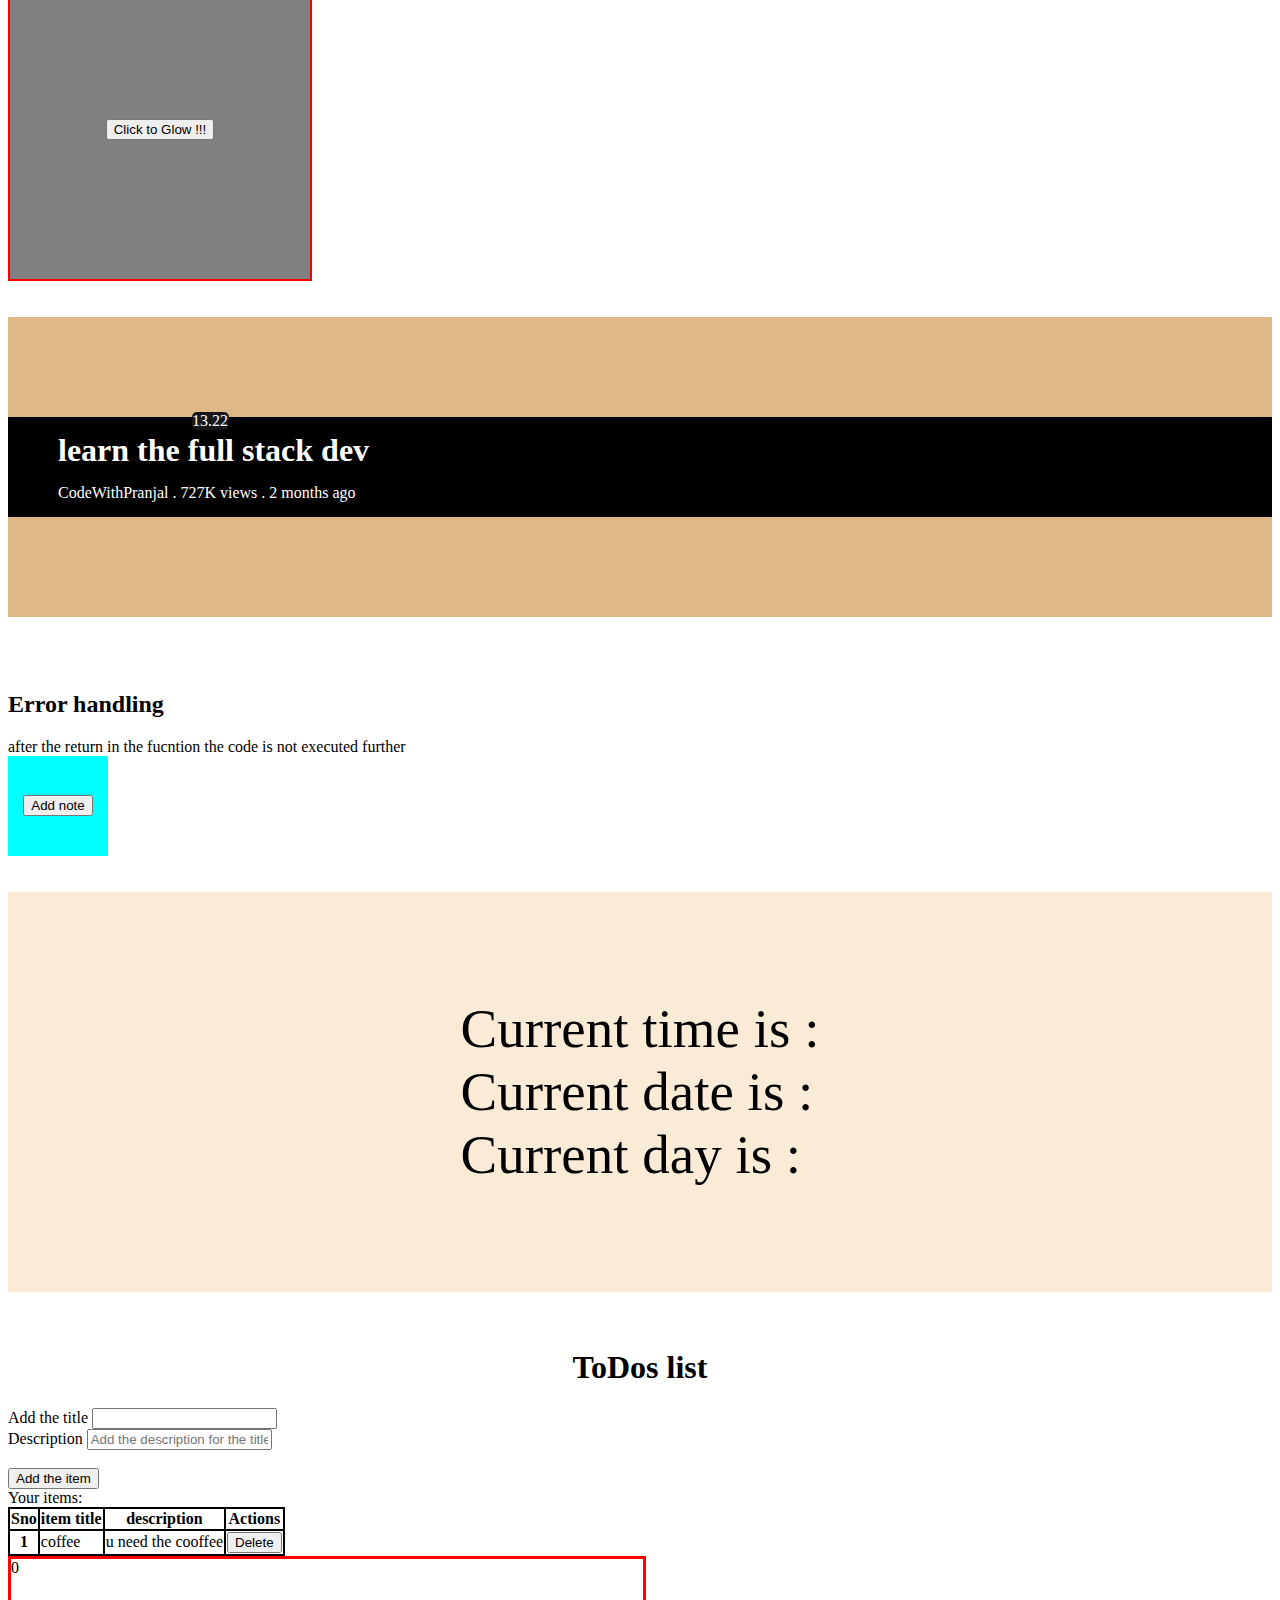
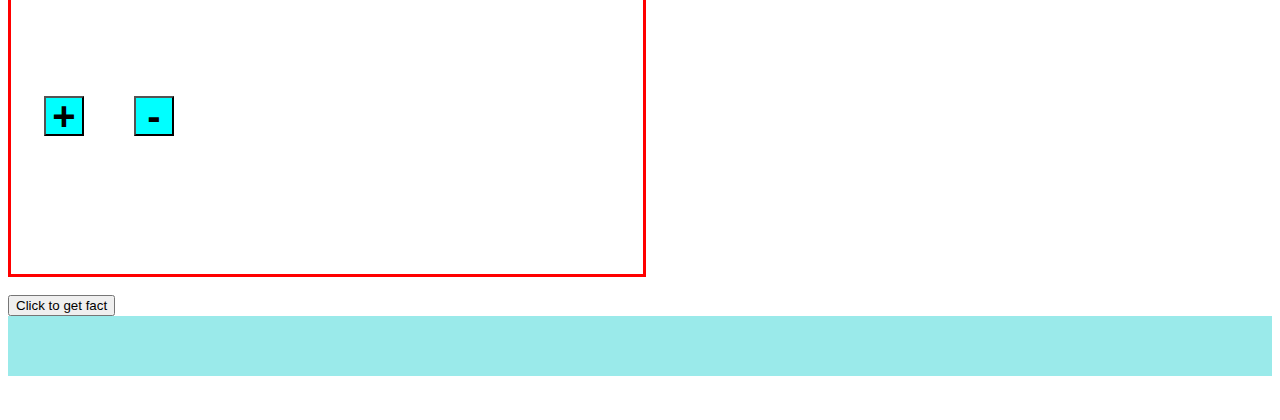
==== commit 07d0ecad: "API calling" ====
--- a/ac1.html
+++ b/ac1.html
@@ -51,10 +51,10 @@
           align-items: center;
           
         }
-.glow:hover{
-  color: hwb(280 0% 0% / 0.923);
-  box-shadow: 0 5px 15px rgba(141, 15, 232, 0.4);
-}
+        .glow:hover{
+          color: hwb(280 0% 0% / 0.923);
+          box-shadow: 0 5px 15px rgba(141, 15, 232, 0.4);
+        }
 
         .counter{
           width: 50%;
@@ -74,6 +74,12 @@
           margin: 25px;
         }
 
+        .catfact{
+          width: 100%;
+          height: 60px;
+          background-color: rgb(154, 234, 234);
+          color: black;
+        }
 
 
     </style>
@@ -289,9 +295,12 @@
   
 <br>
 <button id="fact">Click to get fact</button>
-<br><br>
-
-    <script src="JS_100/ac2.js"></script>
+<div class="catfact">
+
+</div>
+<br><br>
+
+    <script src="JS_100/json.js"></script>
     <script src="https://cdn.jsdelivr.net/npm/bootstrap@5.3.2/dist/js/bootstrap.bundle.min.js" integrity="sha384-C6RzsynM9kWDrMNeT87bh95OGNyZPhcTNXj1NW7RuBCsyN/o0jlpcV8Qyq46cDfL" crossorigin="anonymous"></script>
     <script>
       document.getElementById("add").addEventListener("click",()=>{
